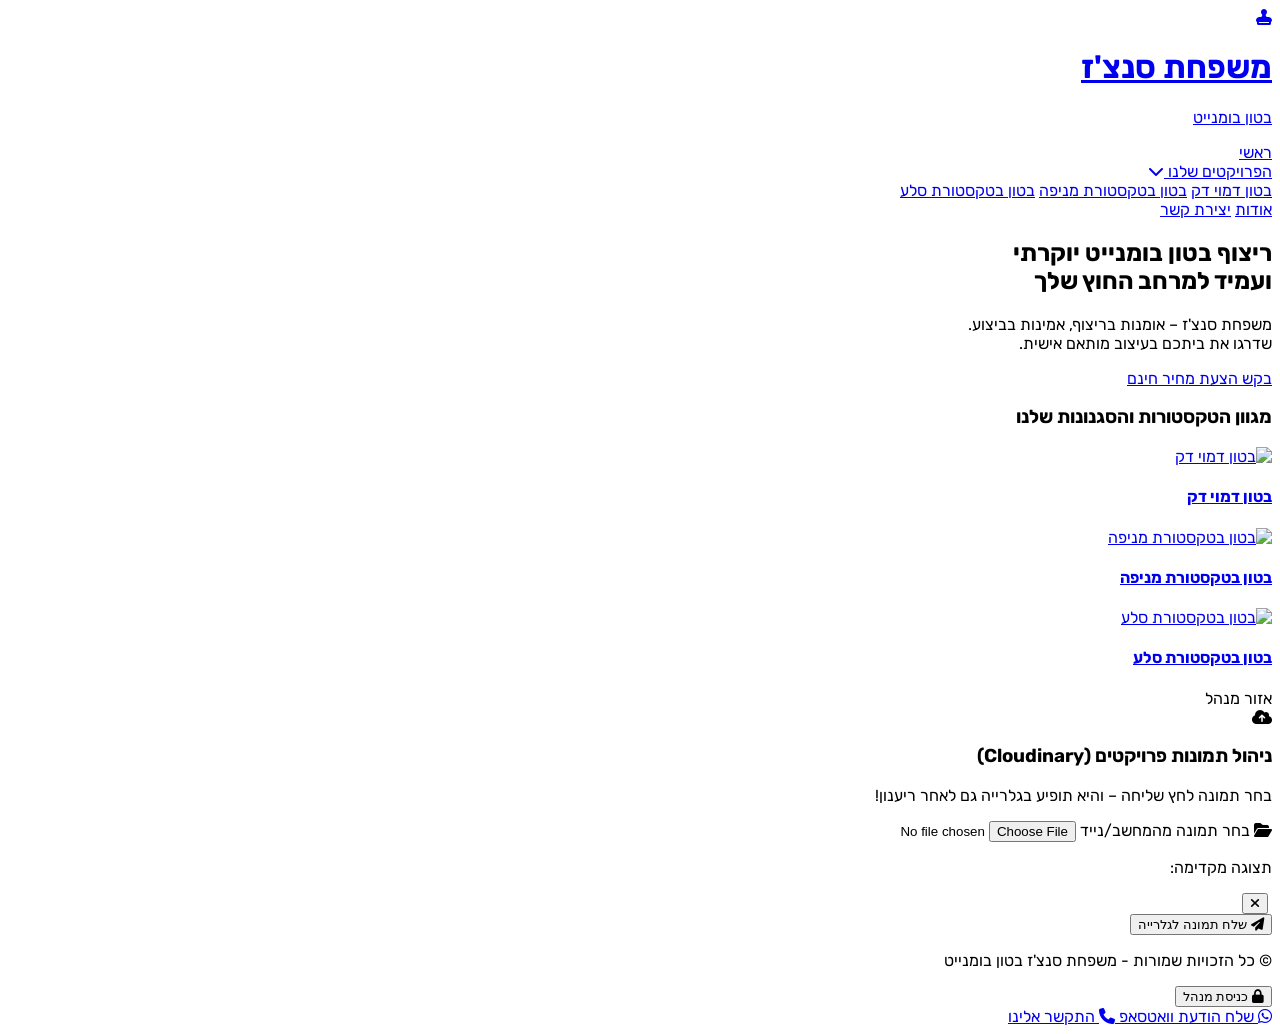
==== index.html @ 8e822fdd "Update index.html" ====
<!DOCTYPE html>
<html lang="he" dir="rtl">
<head>
  <meta charset="UTF-8">
  <meta name="viewport" content="width=device-width, initial-scale=1.0">
  <title>ריצוף בטון בומנייט יוקרתי - משפחת סנצ'ז</title>
  <!-- Tailwind CSS CDN -->
  <script src="https://cdn.tailwindcss.com"></script>
  <!-- Font Awesome Icons -->
  <link rel="stylesheet" href="https://cdnjs.cloudflare.com/ajax/libs/font-awesome/6.4.0/css/all.min.css">
  <style>
    @import url('https://fonts.googleapis.com/css2?family=Rubik:wght@400;500;700;900&display=swap');
    body { font-family: 'Rubik', sans-serif; }
  </style>
</head>
<body class="bg-gray-50 text-gray-800 relative min-h-screen flex flex-col justify-between">

  <div>
    <!-- Header -->
    <header class="bg-white shadow-sm sticky top-0 z-40 w-full">
      <div class="w-full px-6 md:px-12 py-4 flex justify-between items-center">
        
        <!-- הלוגו -->
        <a href="index.html" class="flex items-center gap-3">
          <div class="bg-amber-700 text-white p-2.5 rounded-xl text-xl shadow-sm">
            <i class="fa-solid fa-stamp"></i>
          </div>
          <div>
            <h1 class="font-black text-xl leading-none text-gray-900">משפחת סנצ'ז</h1>
            <p class="text-xs text-amber-700 font-bold tracking-wide mt-0.5">בטון בומנייט</p>
          </div>
        </a>

        <!-- תפריט ניווט -->
        <nav class="hidden md:flex items-center gap-8 text-sm font-semibold text-gray-700">
          <a href="index.html" class="hover:text-amber-700 transition py-2">ראשי</a>
          
          <div class="relative group py-2">
            <a href="#textures" class="hover:text-amber-700 transition flex items-center gap-1.5">
              <span>הפרויקטים שלנו</span>
              <i class="fa-solid fa-chevron-down text-xs transition-transform duration-200 group-hover:rotate-180"></i>
            </a>

            <div class="absolute right-0 top-full mt-1 w-52 bg-white rounded-xl shadow-xl border border-gray-100 py-2 opacity-0 invisible group-hover:opacity-100 group-hover:visible transition-all duration-200 z-50">
              <a href="deck.html" class="block px-4 py-2.5 text-gray-700 hover:bg-amber-50 hover:text-amber-700 font-medium transition">בטון דמוי דק</a>
              <a href="fan.html" class="block px-4 py-2.5 text-gray-700 hover:bg-amber-50 hover:text-amber-700 font-medium transition">בטון בטקסטורת מניפה</a>
              <a href="rock.html" class="block px-4 py-2.5 text-gray-700 hover:bg-amber-50 hover:text-amber-700 font-medium transition">בטון בטקסטורת סלע</a>
            </div>
          </div>

          <a href="#about" class="hover:text-amber-700 transition py-2">אודות</a>
          <a href="#contact" class="hover:text-amber-700 transition py-2">יצירת קשר</a>
        </nav>

      </div>
    </header>

    <!-- Hero Section -->
    <section id="hero" class="relative bg-cover bg-center py-24 px-4 text-center" style="background-image: linear-gradient(rgba(255, 255, 255, 0.85), rgba(255, 255, 255, 0.85)), url('https://images.unsplash.com/photo-1576013551627-0cc20b96c2a7?q=80&w=1200&auto=format&fit=crop');">
      <div class="max-w-3xl mx-auto">
        <h2 class="text-3xl sm:text-5xl font-black text-gray-900 mb-4 leading-tight">
          ריצוף בטון בומנייט יוקרתי<br>ועמיד למרחב החוץ שלך
        </h2>
        <p class="text-lg sm:text-xl text-gray-700 font-medium mb-8 leading-relaxed">
          משפחת סנצ'ז – אומנות בריצוף, אמינות בביצוע.<br class="hidden sm:inline"> שדרגו את ביתכם בעיצוב מותאם אישית.
        </p>
        
        <a href="#contact" class="inline-block bg-gradient-to-r from-gray-200 via-gray-100 to-gray-300 hover:from-gray-300 hover:to-gray-200 text-gray-800 border border-gray-400 font-bold px-8 py-4 rounded-xl shadow-lg transition duration-300 text-lg">
          בקש הצעת מחיר חינם
        </a>
      </div>
    </section>

    <!-- Textures Gallery Section -->
    <section id="textures" class="py-16 max-w-6xl mx-auto px-4">
      <h3 class="text-2xl font-bold text-center mb-10 text-gray-900">מגוון הטקסטורות והסגנונות שלנו</h3>
      
      <!-- גלרייה ראשית - התמונות שיועלו יתווספו לכאן אוטומטית -->
      <div id="galleryGrid" class="grid grid-cols-1 md:grid-cols-3 gap-6">
        
        <a href="deck.html" class="bg-white rounded-2xl shadow-md overflow-hidden hover:shadow-xl transition group">
          <img src="https://images.unsplash.com/photo-1513694203232-719a280e022f?q=80&w=600&auto=format&fit=crop" alt="בטון דמוי דק" class="w-full h-48 object-cover group-hover:scale-105 transition duration-300">
          <div class="p-4 text-center">
            <h4 class="font-bold text-lg text-gray-800 group-hover:text-amber-700 transition">בטון דמוי דק</h4>
          </div>
        </a>

        <a href="fan.html" class="bg-white rounded-2xl shadow-md overflow-hidden hover:shadow-xl transition group">
          <img src="https://images.unsplash.com/photo-1541888946425-d0fbb186a5b7?q=80&w=600&auto=format&fit=crop" alt="בטון בטקסטורת מניפה" class="w-full h-48 object-cover group-hover:scale-105 transition duration-300">
          <div class="p-4 text-center">
            <h4 class="font-bold text-lg text-gray-800 group-hover:text-amber-700 transition">בטון בטקסטורת מניפה</h4>
          </div>
        </a>

        <a href="rock.html" class="bg-white rounded-2xl shadow-md overflow-hidden hover:shadow-xl transition group">
          <img src="https://images.unsplash.com/photo-1600585154340-be6161a56a0c?q=80&w=600&auto=format&fit=crop" alt="בטון בטקסטורת סלע" class="w-full h-48 object-cover group-hover:scale-105 transition duration-300">
          <div class="p-4 text-center">
            <h4 class="font-bold text-lg text-gray-800 group-hover:text-amber-700 transition">בטון בטקסטורת סלע</h4>
          </div>
        </a>

      </div>
    </section>

    <!-- אזור מנהל -->
    <section id="adminUploadSection" class="hidden my-12 max-w-2xl mx-auto px-4">
      <div class="bg-amber-50 border-2 border-dashed border-amber-500 rounded-3xl p-8 text-center relative shadow-inner">
        <span class="absolute top-3 right-4 bg-amber-700 text-white text-xs font-bold px-2.5 py-1 rounded-full">אזור מנהל</span>
        
        <div class="w-12 h-12 bg-amber-700 text-white rounded-xl flex items-center justify-center text-xl mx-auto mb-3">
          <i class="fa-solid fa-cloud-arrow-up"></i>
        </div>
        <h3 class="font-extrabold text-xl text-gray-900 mb-1">ניהול תמונות פרויקטים (Cloudinary)</h3>
        <p class="text-xs text-gray-600 mb-5">בחר תמונה לחץ שליחה – והיא תופיע בגלרייה גם לאחר ריענון!</p>
        
        <label class="cursor-pointer bg-amber-700 hover:bg-amber-800 text-white font-bold py-3 px-6 rounded-xl shadow transition inline-flex items-center gap-2 text-sm mb-2">
          <i class="fa-solid fa-folder-open"></i>
          <span>בחר תמונה מהמחשב/נייד</span>
          <input type="file" id="adminFileInput" class="hidden" accept="image/*" onchange="previewSelectedImage(event)">
        </label>

        <div id="previewContainer" class="hidden mt-6 pt-4 border-t border-amber-200">
          <p class="text-xs font-bold text-gray-700 mb-3">תצוגה מקדימה:</p>
          <div class="relative inline-block mb-4">
            <img id="adminPreviewImg" class="max-h-60 rounded-xl shadow-md border border-amber-300 mx-auto object-cover">
            <button onclick="removeAdminImage()" class="bg-red-600 hover:bg-red-700 text-white p-2 rounded-full shadow-lg absolute -top-3 -right-3 transition">
              <i class="fa-solid fa-xmark text-lg w-5 h-5 flex items-center justify-center"></i>
            </button>
          </div>

          <div>
            <button id="sendBtn" onclick="uploadSelectedImage()" class="bg-green-600 hover:bg-green-700 text-white font-bold py-3 px-8 rounded-xl shadow-lg transition inline-flex items-center gap-2 text-sm">
              <i class="fa-solid fa-paper-plane"></i>
              <span>שלח תמונה לגלרייה</span>
            </button>
          </div>
        </div>

      </div>
    </section>

  </div>

  <!-- Footer -->
  <footer class="bg-white border-t border-gray-100 py-6 text-center mt-12">
    <p class="text-xs text-gray-400 mb-2">© כל הזכויות שמורות - משפחת סנצ'ז בטון בומנייט</p>
    <button onclick="toggleAdmin()" class="text-xs text-gray-300 hover:text-gray-500 transition inline-flex items-center gap-1">
      <i class="fa-solid fa-lock text-[10px]"></i>
      <span>כניסת מנהל</span>
    </button>
  </footer>

  <!-- Floating Contact Widget -->
  <div class="fixed bottom-5 right-5 z-50 flex flex-col gap-2">
    <a href="https://wa.me/972500000000" target="_blank" class="bg-black text-white hover:bg-gray-800 px-4 py-3 rounded-2xl shadow-xl flex items-center gap-3 transition">
      <i class="fa-brands fa-whatsapp text-2xl text-green-400"></i>
      <span class="text-sm font-semibold">שלח הודעת וואטסאפ</span>
    </a>
    
    <a href="tel:0500000000" class="bg-black text-white hover:bg-gray-800 px-4 py-3 rounded-2xl shadow-xl flex items-center gap-3 transition">
      <i class="fa-solid fa-phone text-xl text-white"></i>
      <span class="text-sm font-semibold">התקשר אלינו</span>
    </a>
  </div>

  <script>
    const CLOUD_NAME = "qf5hsrcg"; 
    const UPLOAD_PRESET = "ralr6sps"; 

    let selectedFile = null;

    function toggleAdmin() {
      const password = prompt("הכנס סיסמת מנהל:");
      if (password === "1234") {
        document.getElementById('adminUploadSection').classList.remove('hidden');
        alert("שלום מנהל! אזור העלאת התמונות פעיל כעת.");
      } else if (password !== null) {
        alert("סיסמה שגויה!");
      }
    }

    function previewSelectedImage(event) {
      const file = event.target.files[0];
      if (file) {
        selectedFile = file;
        const reader = new FileReader();
        reader.onload = function(e) {
          document.getElementById('adminPreviewImg').src = e.target.result;
          document.getElementById('previewContainer').classList.remove('hidden');
        };
        reader.readAsDataURL(file);
      }
    }

    async function uploadSelectedImage() {
      if (!selectedFile) return;

      const sendBtn = document.getElementById('sendBtn');
      sendBtn.disabled = true;
      sendBtn.innerHTML = `<i class="fa-solid fa-spinner fa-spin"></i> <span>מעלה לענן...</span>`;

      const formData = new FormData();
      formData.append('file', selectedFile);
      formData.append('upload_preset', UPLOAD_PRESET);

      try {
        const response = await fetch(`https://api.cloudinary.com/v1_1/${CLOUD_NAME}/image/upload`, {
          method: 'POST',
          body: formData
        });

        const data = await response.json();

        if (data.secure_url) {
          // שמירת הקישור לתמונה בזיכרון והצגתה
          saveImageToLocalStorage(data.secure_url);
          
          alert("התמונה הועלתה בהצלחה ל-Cloudinary וזמינה כעת בגלרייה!");
          
          sendBtn.disabled = false;
          sendBtn.innerHTML = `<i class="fa-solid fa-paper-plane"></i> <span>שלח תמונה לגלרייה</span>`;
          removeAdminImage();
        } else {
          alert("שגיאה בהעלאה.");
          sendBtn.disabled = false;
        }
      } catch (error) {
        console.error("Upload Error:", error);
        alert("שגיאה בחיבור לשרת.");
        sendBtn.disabled = false;
      }
    }

    // שמירת ה-URL בזיכרון והצגתו בגלרייה
    function saveImageToLocalStorage(url) {
      let savedUrls = JSON.parse(localStorage.getItem('cloudinary_gallery_images') || '[]');
      savedUrls.unshift(url); // מוסיף בראש הרשימה
      localStorage.setItem('cloudinary_gallery_images', JSON.stringify(savedUrls));
      
      renderGallery(); // רענון תצוגת הגלרייה
    }

    // טעינת התמונות והצגתן בגלרייה (רץ בטעינת הדף)
    function renderGallery() {
      const savedUrls = JSON.parse(localStorage.getItem('cloudinary_gallery_images') || '[]');
      const galleryGrid = document.getElementById('galleryGrid');

      // הסרת אלמנטים ישנים שהתווספו דינמית
      document.querySelectorAll('.dynamic-uploaded-card').forEach(el => el.remove());

      savedUrls.forEach((url, index) => {
        const newCard = document.createElement('div');
        newCard.className = 'bg-white rounded-2xl shadow-md overflow-hidden hover:shadow-xl transition group relative dynamic-uploaded-card';
        newCard.innerHTML = `
          <img src="${url}" alt="פרויקט" class="w-full h-48 object-cover group-hover:scale-105 transition duration-300">
          <div class="p-4 text-center">
            <h4 class="font-bold text-lg text-gray-800">פרויקט חדש</h4>
          </div>
          <button onclick="deleteGalleryImage(${index})" class="bg-red-600 hover:bg-red-700 text-white p-1.5 rounded-full absolute top-2 right-2 opacity-0 group-hover:opacity-100 transition shadow" title="מחק פרויקט זה">
            <i class="fa-solid fa-trash text-xs w-4 h-4 flex items-center justify-center"></i>
          </button>
        `;
        galleryGrid.prepend(newCard);
      });
    }

    // מחיקת תמונה מהגלרייה
    function deleteGalleryImage(index) {
      if (confirm("האם למחוק תמונה זו מהגלרייה?")) {
        let savedUrls = JSON.parse(localStorage.getItem('cloudinary_gallery_images') || '[]');
        savedUrls.splice(index, 1);
        localStorage.setItem('cloudinary_gallery_images', JSON.stringify(savedUrls));
        renderGallery();
      }
    }

    function removeAdminImage() {
      selectedFile = null;
      document.getElementById('adminPreviewImg').src = "";
      document.getElementById('previewContainer').classList.add('hidden');
      document.getElementById('adminFileInput').value = "";
    }

    // הפעלה בטעינת הדף
    window.addEventListener('DOMContentLoaded', renderGallery);
  </script>

</body>
</html>
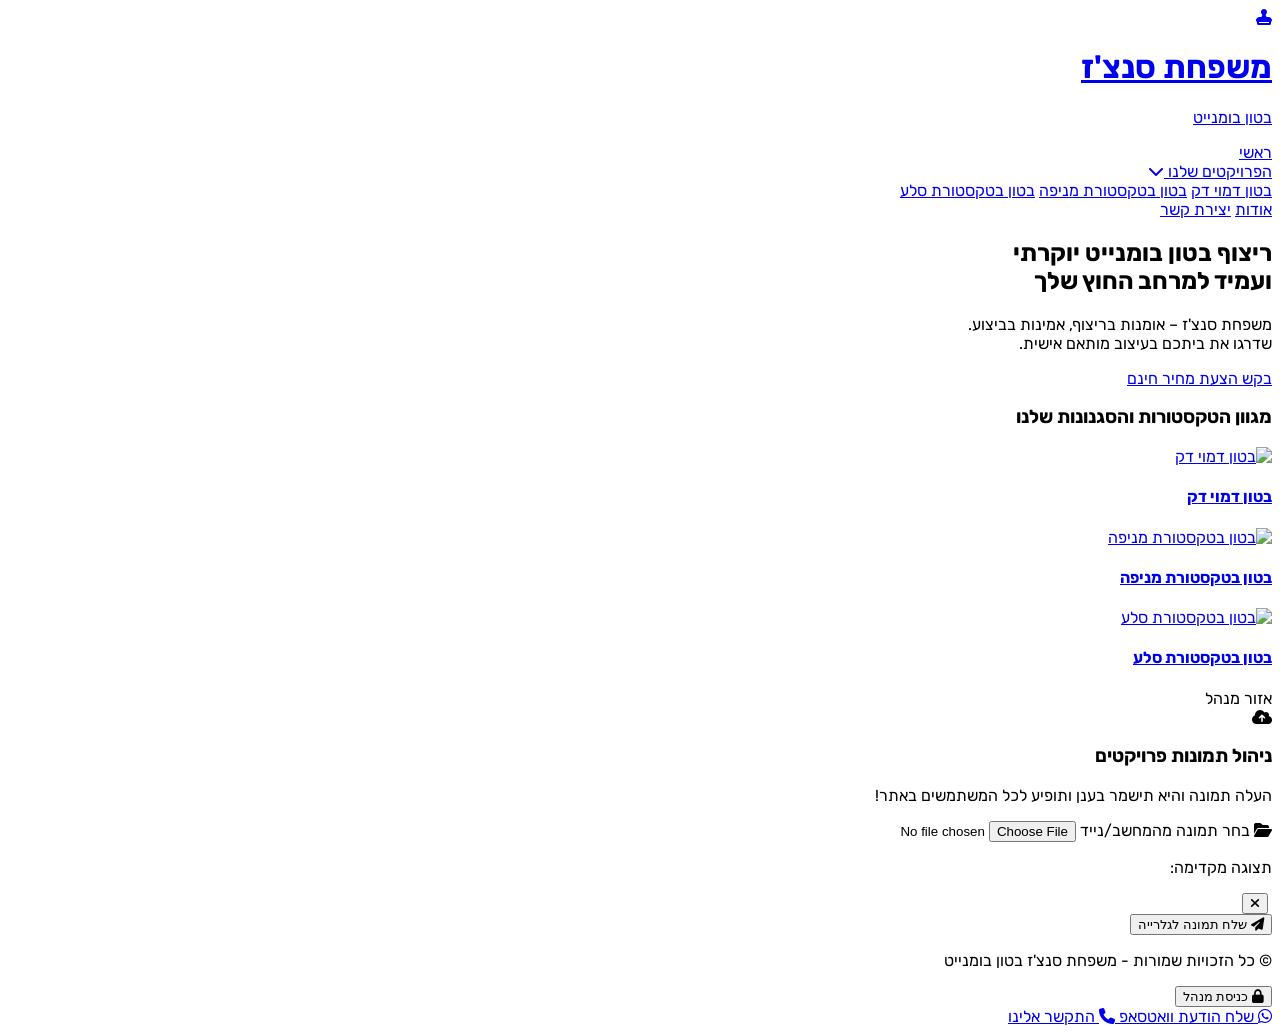
==== commit 0f06aa3e: "Update index.html" ====
--- a/index.html
+++ b/index.html
@@ -75,7 +75,7 @@
     <section id="textures" class="py-16 max-w-6xl mx-auto px-4">
       <h3 class="text-2xl font-bold text-center mb-10 text-gray-900">מגוון הטקסטורות והסגנונות שלנו</h3>
       
-      <!-- גלרייה ראשית - התמונות שיועלו יתווספו לכאן אוטומטית -->
+      <!-- גלרייה ראשית -->
       <div id="galleryGrid" class="grid grid-cols-1 md:grid-cols-3 gap-6">
         
         <a href="deck.html" class="bg-white rounded-2xl shadow-md overflow-hidden hover:shadow-xl transition group">
@@ -110,8 +110,8 @@
         <div class="w-12 h-12 bg-amber-700 text-white rounded-xl flex items-center justify-center text-xl mx-auto mb-3">
           <i class="fa-solid fa-cloud-arrow-up"></i>
         </div>
-        <h3 class="font-extrabold text-xl text-gray-900 mb-1">ניהול תמונות פרויקטים (Cloudinary)</h3>
-        <p class="text-xs text-gray-600 mb-5">בחר תמונה לחץ שליחה – והיא תופיע בגלרייה גם לאחר ריענון!</p>
+        <h3 class="font-extrabold text-xl text-gray-900 mb-1">ניהול תמונות פרויקטים</h3>
+        <p class="text-xs text-gray-600 mb-5">העלה תמונה והיא תישמר בענן ותופיע לכל המשתמשים באתר!</p>
         
         <label class="cursor-pointer bg-amber-700 hover:bg-amber-800 text-white font-bold py-3 px-6 rounded-xl shadow transition inline-flex items-center gap-2 text-sm mb-2">
           <i class="fa-solid fa-folder-open"></i>
@@ -163,13 +163,34 @@
     </a>
   </div>
 
-  <script>
+  <!-- Firebase SDK Modules -->
+  <script type="module">
+    import { initializeApp } from "https://www.gstatic.com/firebasejs/10.8.0/firebase-app.js";
+    import { getFirestore, collection, addDoc, onSnapshot, query, orderBy, deleteDoc, doc } from "https://www.gstatic.com/firebasejs/10.8.0/firebase-firestore.js";
+
+    // ה-Config המדויק שלך מתוך צילום המסך!
+    const firebaseConfig = {
+      apiKey: "AIzaSyA6gQUAMtWMvtm8tbj549-Tu2n1786cLPI",
+      authDomain: "ari-4d450.firebaseapp.com",
+      projectId: "ari-4d450",
+      storageBucket: "ari-4d450.firebasestorage.app",
+      messagingSenderId: "329527639690",
+      appId: "1:329527639690:web:4041f80ffe3b8ab8bb7773",
+      measurementId: "G-R9SL1V3RE6"
+    };
+
+    // אתחול Firebase
+    const app = initializeApp(firebaseConfig);
+    const db = getFirestore(app);
+
+    // Cloudinary Config
     const CLOUD_NAME = "qf5hsrcg"; 
     const UPLOAD_PRESET = "ralr6sps"; 
 
     let selectedFile = null;
 
-    function toggleAdmin() {
+    // כניסת מנהל
+    window.toggleAdmin = function() {
       const password = prompt("הכנס סיסמת מנהל:");
       if (password === "1234") {
         document.getElementById('adminUploadSection').classList.remove('hidden');
@@ -177,9 +198,10 @@
       } else if (password !== null) {
         alert("סיסמה שגויה!");
       }
-    }
-
-    function previewSelectedImage(event) {
+    };
+
+    // תצוגה מקדימה
+    window.previewSelectedImage = function(event) {
       const file = event.target.files[0];
       if (file) {
         selectedFile = file;
@@ -190,20 +212,30 @@
         };
         reader.readAsDataURL(file);
       }
-    }
-
-    async function uploadSelectedImage() {
+    };
+
+    // ביטול
+    window.removeAdminImage = function() {
+      selectedFile = null;
+      document.getElementById('adminPreviewImg').src = "";
+      document.getElementById('previewContainer').classList.add('hidden');
+      document.getElementById('adminFileInput').value = "";
+    };
+
+    // העלאה ל-Cloudinary ושמירה ב-Firebase
+    window.uploadSelectedImage = async function() {
       if (!selectedFile) return;
 
       const sendBtn = document.getElementById('sendBtn');
       sendBtn.disabled = true;
-      sendBtn.innerHTML = `<i class="fa-solid fa-spinner fa-spin"></i> <span>מעלה לענן...</span>`;
+      sendBtn.innerHTML = `<i class="fa-solid fa-spinner fa-spin"></i> <span>מעלה לשרת...</span>`;
 
       const formData = new FormData();
       formData.append('file', selectedFile);
       formData.append('upload_preset', UPLOAD_PRESET);
 
       try {
+        // 1. העלאת הקובץ ל-Cloudinary
         const response = await fetch(`https://api.cloudinary.com/v1_1/${CLOUD_NAME}/image/upload`, {
           method: 'POST',
           body: formData
@@ -212,16 +244,19 @@
         const data = await response.json();
 
         if (data.secure_url) {
-          // שמירת הקישור לתמונה בזיכרון והצגתה
-          saveImageToLocalStorage(data.secure_url);
-          
-          alert("התמונה הועלתה בהצלחה ל-Cloudinary וזמינה כעת בגלרייה!");
+          // 2. שמירת הקישור במסד הנתונים של Firebase
+          await addDoc(collection(db, "projects"), {
+            imageUrl: data.secure_url,
+            createdAt: Date.now()
+          });
+
+          alert("התמונה הועלתה בהצלחה ונשמרה לכל המשתמשים בעולם!");
           
           sendBtn.disabled = false;
           sendBtn.innerHTML = `<i class="fa-solid fa-paper-plane"></i> <span>שלח תמונה לגלרייה</span>`;
-          removeAdminImage();
+          window.removeAdminImage();
         } else {
-          alert("שגיאה בהעלאה.");
+          alert("שגיאה בהעלאה ל-Cloudinary.");
           sendBtn.disabled = false;
         }
       } catch (error) {
@@ -229,60 +264,46 @@
         alert("שגיאה בחיבור לשרת.");
         sendBtn.disabled = false;
       }
-    }
-
-    // שמירת ה-URL בזיכרון והצגתו בגלרייה
-    function saveImageToLocalStorage(url) {
-      let savedUrls = JSON.parse(localStorage.getItem('cloudinary_gallery_images') || '[]');
-      savedUrls.unshift(url); // מוסיף בראש הרשימה
-      localStorage.setItem('cloudinary_gallery_images', JSON.stringify(savedUrls));
-      
-      renderGallery(); // רענון תצוגת הגלרייה
-    }
-
-    // טעינת התמונות והצגתן בגלרייה (רץ בטעינת הדף)
-    function renderGallery() {
-      const savedUrls = JSON.parse(localStorage.getItem('cloudinary_gallery_images') || '[]');
+    };
+
+    // האזנה בזמן אמת ל-Firebase (טוען אוטומטית לכל הלקוחות מכל מכשיר!)
+    const q = query(collection(db, "projects"), orderBy("createdAt", "desc"));
+    onSnapshot(q, (snapshot) => {
+      // הסרת אלמנטים ישנים
+      document.querySelectorAll('.dynamic-firebase-card').forEach(el => el.remove());
+
       const galleryGrid = document.getElementById('galleryGrid');
 
-      // הסרת אלמנטים ישנים שהתווספו דינמית
-      document.querySelectorAll('.dynamic-uploaded-card').forEach(el => el.remove());
-
-      savedUrls.forEach((url, index) => {
+      snapshot.forEach((docSnap) => {
+        const item = docSnap.data();
+        const id = docSnap.id;
+
         const newCard = document.createElement('div');
-        newCard.className = 'bg-white rounded-2xl shadow-md overflow-hidden hover:shadow-xl transition group relative dynamic-uploaded-card';
+        newCard.className = 'bg-white rounded-2xl shadow-md overflow-hidden hover:shadow-xl transition group relative dynamic-firebase-card';
         newCard.innerHTML = `
-          <img src="${url}" alt="פרויקט" class="w-full h-48 object-cover group-hover:scale-105 transition duration-300">
+          <img src="${item.imageUrl}" alt="פרויקט" class="w-full h-48 object-cover group-hover:scale-105 transition duration-300">
           <div class="p-4 text-center">
             <h4 class="font-bold text-lg text-gray-800">פרויקט חדש</h4>
           </div>
-          <button onclick="deleteGalleryImage(${index})" class="bg-red-600 hover:bg-red-700 text-white p-1.5 rounded-full absolute top-2 right-2 opacity-0 group-hover:opacity-100 transition shadow" title="מחק פרויקט זה">
+          <button data-id="${id}" class="delete-btn bg-red-600 hover:bg-red-700 text-white p-1.5 rounded-full absolute top-2 right-2 opacity-0 group-hover:opacity-100 transition shadow" title="מחק פרויקט זה">
             <i class="fa-solid fa-trash text-xs w-4 h-4 flex items-center justify-center"></i>
           </button>
         `;
+
         galleryGrid.prepend(newCard);
       });
-    }
-
-    // מחיקת תמונה מהגלרייה
-    function deleteGalleryImage(index) {
-      if (confirm("האם למחוק תמונה זו מהגלרייה?")) {
-        let savedUrls = JSON.parse(localStorage.getItem('cloudinary_gallery_images') || '[]');
-        savedUrls.splice(index, 1);
-        localStorage.setItem('cloudinary_gallery_images', JSON.stringify(savedUrls));
-        renderGallery();
-      }
-    }
-
-    function removeAdminImage() {
-      selectedFile = null;
-      document.getElementById('adminPreviewImg').src = "";
-      document.getElementById('previewContainer').classList.add('hidden');
-      document.getElementById('adminFileInput').value = "";
-    }
-
-    // הפעלה בטעינת הדף
-    window.addEventListener('DOMContentLoaded', renderGallery);
+
+      // הוספת אירוע מחיקה למנהל
+      document.querySelectorAll('.delete-btn').forEach(btn => {
+        btn.addEventListener('click', async (e) => {
+          const docId = btn.getAttribute('data-id');
+          if (confirm("האם למחוק תמונה זו מכל האתר?")) {
+            await deleteDoc(doc(db, "projects", docId));
+            alert("התמונה נמחקה בהצלחה.");
+          }
+        });
+      });
+    });
   </script>
 
 </body>
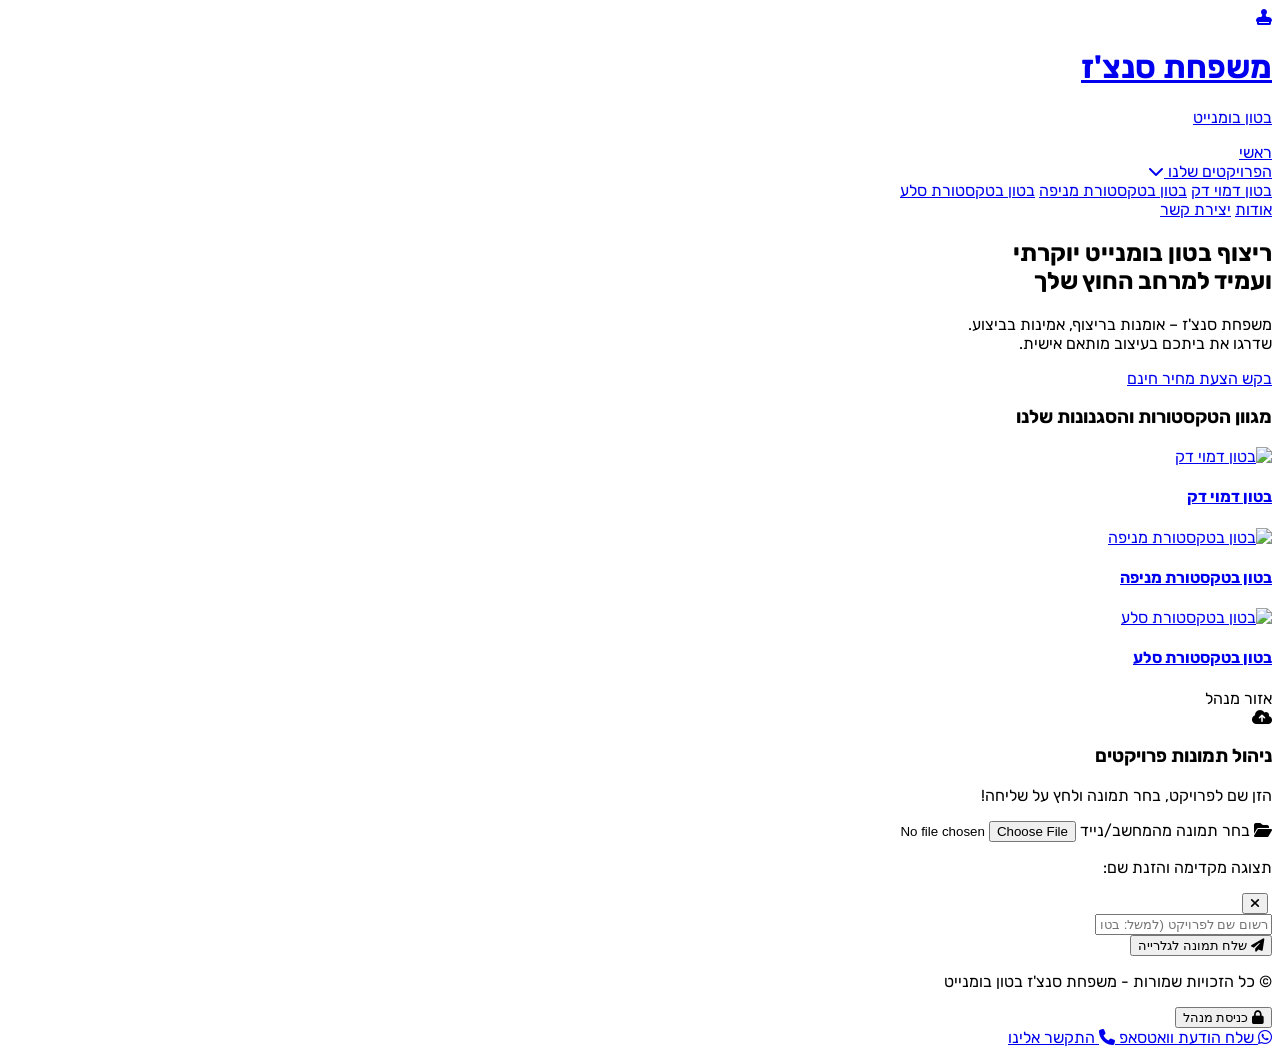
==== commit 293c9278: "Update index.html" ====
--- a/index.html
+++ b/index.html
@@ -111,7 +111,7 @@
           <i class="fa-solid fa-cloud-arrow-up"></i>
         </div>
         <h3 class="font-extrabold text-xl text-gray-900 mb-1">ניהול תמונות פרויקטים</h3>
-        <p class="text-xs text-gray-600 mb-5">העלה תמונה והיא תישמר בענן ותופיע לכל המשתמשים באתר!</p>
+        <p class="text-xs text-gray-600 mb-5">הזן שם לפרויקט, בחר תמונה ולחץ על שליחה!</p>
         
         <label class="cursor-pointer bg-amber-700 hover:bg-amber-800 text-white font-bold py-3 px-6 rounded-xl shadow transition inline-flex items-center gap-2 text-sm mb-2">
           <i class="fa-solid fa-folder-open"></i>
@@ -120,12 +120,18 @@
         </label>
 
         <div id="previewContainer" class="hidden mt-6 pt-4 border-t border-amber-200">
-          <p class="text-xs font-bold text-gray-700 mb-3">תצוגה מקדימה:</p>
+          <p class="text-xs font-bold text-gray-700 mb-3">תצוגה מקדימה והזנת שם:</p>
+          
           <div class="relative inline-block mb-4">
             <img id="adminPreviewImg" class="max-h-60 rounded-xl shadow-md border border-amber-300 mx-auto object-cover">
             <button onclick="removeAdminImage()" class="bg-red-600 hover:bg-red-700 text-white p-2 rounded-full shadow-lg absolute -top-3 -right-3 transition">
               <i class="fa-solid fa-xmark text-lg w-5 h-5 flex items-center justify-center"></i>
             </button>
+          </div>
+
+          <!-- שדה להזנת שם התמונה/פרויקט -->
+          <div class="max-w-md mx-auto mb-4">
+            <input type="text" id="imageTitleInput" placeholder="רשום שם לפרויקט (למשל: בטון מוברש בחצר)" class="w-full px-4 py-2.5 rounded-xl border border-gray-300 focus:outline-none focus:ring-2 focus:ring-amber-600 text-sm text-center shadow-sm">
           </div>
 
           <div>
@@ -168,7 +174,6 @@
     import { initializeApp } from "https://www.gstatic.com/firebasejs/10.8.0/firebase-app.js";
     import { getFirestore, collection, addDoc, onSnapshot, query, orderBy, deleteDoc, doc } from "https://www.gstatic.com/firebasejs/10.8.0/firebase-firestore.js";
 
-    // ה-Config המדויק שלך מתוך צילום המסך!
     const firebaseConfig = {
       apiKey: "AIzaSyA6gQUAMtWMvtm8tbj549-Tu2n1786cLPI",
       authDomain: "ari-4d450.firebaseapp.com",
@@ -179,22 +184,23 @@
       measurementId: "G-R9SL1V3RE6"
     };
 
-    // אתחול Firebase
     const app = initializeApp(firebaseConfig);
     const db = getFirestore(app);
 
-    // Cloudinary Config
     const CLOUD_NAME = "qf5hsrcg"; 
     const UPLOAD_PRESET = "ralr6sps"; 
 
     let selectedFile = null;
+    let isAdmin = false;
 
     // כניסת מנהל
     window.toggleAdmin = function() {
       const password = prompt("הכנס סיסמת מנהל:");
       if (password === "1234") {
+        isAdmin = true;
         document.getElementById('adminUploadSection').classList.remove('hidden');
-        alert("שלום מנהל! אזור העלאת התמונות פעיל כעת.");
+        document.body.classList.add('admin-mode');
+        alert("שלום מנהל! אזור העלאת והסרת התמונות פעיל כעת.");
       } else if (password !== null) {
         alert("סיסמה שגויה!");
       }
@@ -218,13 +224,17 @@
     window.removeAdminImage = function() {
       selectedFile = null;
       document.getElementById('adminPreviewImg').src = "";
+      document.getElementById('imageTitleInput').value = "";
       document.getElementById('previewContainer').classList.add('hidden');
       document.getElementById('adminFileInput').value = "";
     };
 
-    // העלאה ל-Cloudinary ושמירה ב-Firebase
+    // העלאה ושמירת שם הפרויקט
     window.uploadSelectedImage = async function() {
       if (!selectedFile) return;
+
+      const titleInput = document.getElementById('imageTitleInput').value.trim();
+      const projectTitle = titleInput !== "" ? titleInput : "פרויקט חדש";
 
       const sendBtn = document.getElementById('sendBtn');
       sendBtn.disabled = true;
@@ -235,7 +245,6 @@
       formData.append('upload_preset', UPLOAD_PRESET);
 
       try {
-        // 1. העלאת הקובץ ל-Cloudinary
         const response = await fetch(`https://api.cloudinary.com/v1_1/${CLOUD_NAME}/image/upload`, {
           method: 'POST',
           body: formData
@@ -244,19 +253,20 @@
         const data = await response.json();
 
         if (data.secure_url) {
-          // 2. שמירת הקישור במסד הנתונים של Firebase
+          // שמירה ב-Firebase ביחד עם שם הפרויקט
           await addDoc(collection(db, "projects"), {
             imageUrl: data.secure_url,
+            title: projectTitle,
             createdAt: Date.now()
           });
 
-          alert("התמונה הועלתה בהצלחה ונשמרה לכל המשתמשים בעולם!");
+          alert(`הפרויקט "${projectTitle}" הועלה בהצלחה!`);
           
           sendBtn.disabled = false;
           sendBtn.innerHTML = `<i class="fa-solid fa-paper-plane"></i> <span>שלח תמונה לגלרייה</span>`;
           window.removeAdminImage();
         } else {
-          alert("שגיאה בהעלאה ל-Cloudinary.");
+          alert("שגיאה בהעלאה.");
           sendBtn.disabled = false;
         }
       } catch (error) {
@@ -266,10 +276,9 @@
       }
     };
 
-    // האזנה בזמן אמת ל-Firebase (טוען אוטומטית לכל הלקוחות מכל מכשיר!)
+    // האזנה ל-Firebase והצגת השם המותאם לכל תמונה
     const q = query(collection(db, "projects"), orderBy("createdAt", "desc"));
     onSnapshot(q, (snapshot) => {
-      // הסרת אלמנטים ישנים
       document.querySelectorAll('.dynamic-firebase-card').forEach(el => el.remove());
 
       const galleryGrid = document.getElementById('galleryGrid');
@@ -277,15 +286,17 @@
       snapshot.forEach((docSnap) => {
         const item = docSnap.data();
         const id = docSnap.id;
+        const displayTitle = item.title || "פרויקט חדש";
 
         const newCard = document.createElement('div');
         newCard.className = 'bg-white rounded-2xl shadow-md overflow-hidden hover:shadow-xl transition group relative dynamic-firebase-card';
+        
         newCard.innerHTML = `
-          <img src="${item.imageUrl}" alt="פרויקט" class="w-full h-48 object-cover group-hover:scale-105 transition duration-300">
+          <img src="${item.imageUrl}" alt="${displayTitle}" class="w-full h-48 object-cover group-hover:scale-105 transition duration-300">
           <div class="p-4 text-center">
-            <h4 class="font-bold text-lg text-gray-800">פרויקט חדש</h4>
-          </div>
-          <button data-id="${id}" class="delete-btn bg-red-600 hover:bg-red-700 text-white p-1.5 rounded-full absolute top-2 right-2 opacity-0 group-hover:opacity-100 transition shadow" title="מחק פרויקט זה">
+            <h4 class="font-bold text-lg text-gray-800">${displayTitle}</h4>
+          </div>
+          <button data-id="${id}" class="delete-btn bg-red-600 hover:bg-red-700 text-white p-1.5 rounded-full absolute top-2 right-2 transition shadow hidden" title="מחק פרויקט זה">
             <i class="fa-solid fa-trash text-xs w-4 h-4 flex items-center justify-center"></i>
           </button>
         `;
@@ -293,18 +304,27 @@
         galleryGrid.prepend(newCard);
       });
 
-      // הוספת אירוע מחיקה למנהל
+      if (isAdmin) {
+        document.querySelectorAll('.delete-btn').forEach(btn => btn.classList.remove('hidden'));
+      }
+
       document.querySelectorAll('.delete-btn').forEach(btn => {
-        btn.addEventListener('click', async (e) => {
+        btn.onclick = async () => {
           const docId = btn.getAttribute('data-id');
-          if (confirm("האם למחוק תמונה זו מכל האתר?")) {
+          if (confirm("האם למחוק תמונה זו מהגלרייה?")) {
             await deleteDoc(doc(db, "projects", docId));
-            alert("התמונה נמחקה בהצלחה.");
+            alert("התמונה נמחקה.");
           }
-        });
+        };
       });
     });
   </script>
 
+  <style>
+    body.admin-mode .delete-btn {
+      display: flex !important;
+    }
+  </style>
+
 </body>
 </html>
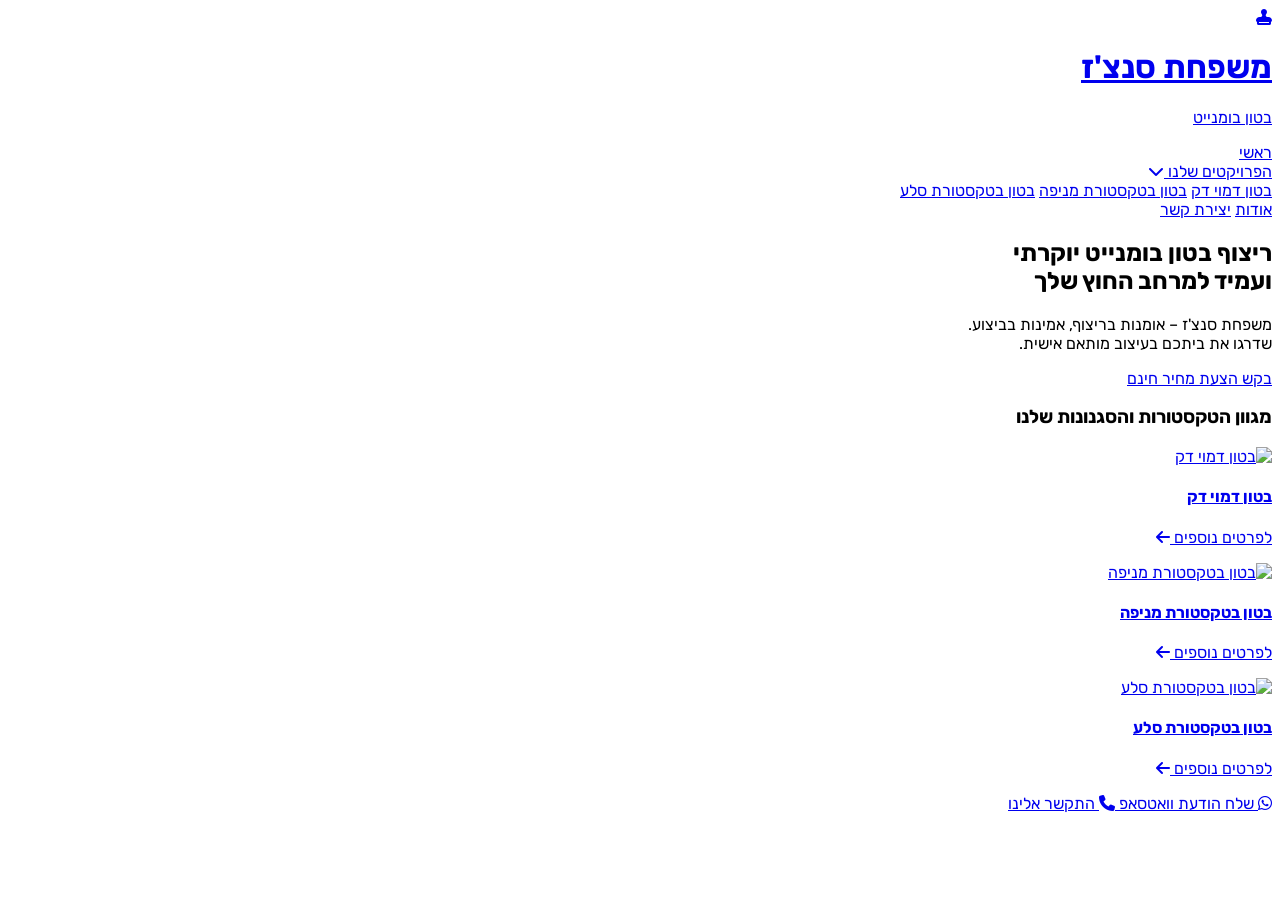
==== commit 74654f42: "1" ====
--- a/index.html
+++ b/index.html
@@ -8,323 +8,107 @@
   <script src="https://cdn.tailwindcss.com"></script>
   <!-- Font Awesome Icons -->
   <link rel="stylesheet" href="https://cdnjs.cloudflare.com/ajax/libs/font-awesome/6.4.0/css/all.min.css">
-  <style>
-    @import url('https://fonts.googleapis.com/css2?family=Rubik:wght@400;500;700;900&display=swap');
-    body { font-family: 'Rubik', sans-serif; }
-  </style>
+  <!-- Custom CSS -->
+  <link rel="stylesheet" href="css/style.css">
 </head>
-<body class="bg-gray-50 text-gray-800 relative min-h-screen flex flex-col justify-between">
+<body class="bg-slate-50 text-slate-800 relative min-h-screen">
 
-  <div>
-    <!-- Header -->
-    <header class="bg-white shadow-sm sticky top-0 z-40 w-full">
-      <div class="w-full px-6 md:px-12 py-4 flex justify-between items-center">
-        
-        <!-- הלוגו -->
-        <a href="index.html" class="flex items-center gap-3">
-          <div class="bg-amber-700 text-white p-2.5 rounded-xl text-xl shadow-sm">
-            <i class="fa-solid fa-stamp"></i>
-          </div>
-          <div>
-            <h1 class="font-black text-xl leading-none text-gray-900">משפחת סנצ'ז</h1>
-            <p class="text-xs text-amber-700 font-bold tracking-wide mt-0.5">בטון בומנייט</p>
-          </div>
-        </a>
+  <!-- Header -->
+  <header class="bg-white shadow-sm sticky top-0 z-40 w-full">
+    <div class="max-w-6xl mx-auto px-6 md:px-12 py-4 flex justify-between items-center">
+      <a href="index.html" class="flex items-center gap-3">
+        <div class="bg-amber-700 text-white p-2.5 rounded-xl text-xl shadow-sm">
+          <i class="fa-solid fa-stamp"></i>
+        </div>
+        <div>
+          <h1 class="font-black text-xl leading-none text-slate-900">משפחת סנצ'ז</h1>
+          <p class="text-xs text-amber-700 font-bold tracking-wide mt-0.5">בטון בומנייט</p>
+        </div>
+      </a>
 
-        <!-- תפריט ניווט -->
-        <nav class="hidden md:flex items-center gap-8 text-sm font-semibold text-gray-700">
-          <a href="index.html" class="hover:text-amber-700 transition py-2">ראשי</a>
-          
-          <div class="relative group py-2">
-            <a href="#textures" class="hover:text-amber-700 transition flex items-center gap-1.5">
-              <span>הפרויקטים שלנו</span>
-              <i class="fa-solid fa-chevron-down text-xs transition-transform duration-200 group-hover:rotate-180"></i>
-            </a>
-
-            <div class="absolute right-0 top-full mt-1 w-52 bg-white rounded-xl shadow-xl border border-gray-100 py-2 opacity-0 invisible group-hover:opacity-100 group-hover:visible transition-all duration-200 z-50">
-              <a href="deck.html" class="block px-4 py-2.5 text-gray-700 hover:bg-amber-50 hover:text-amber-700 font-medium transition">בטון דמוי דק</a>
-              <a href="fan.html" class="block px-4 py-2.5 text-gray-700 hover:bg-amber-50 hover:text-amber-700 font-medium transition">בטון בטקסטורת מניפה</a>
-              <a href="rock.html" class="block px-4 py-2.5 text-gray-700 hover:bg-amber-50 hover:text-amber-700 font-medium transition">בטון בטקסטורת סלע</a>
-            </div>
-          </div>
-
-          <a href="#about" class="hover:text-amber-700 transition py-2">אודות</a>
-          <a href="#contact" class="hover:text-amber-700 transition py-2">יצירת קשר</a>
-        </nav>
-
-      </div>
-    </header>
-
-    <!-- Hero Section -->
-    <section id="hero" class="relative bg-cover bg-center py-24 px-4 text-center" style="background-image: linear-gradient(rgba(255, 255, 255, 0.85), rgba(255, 255, 255, 0.85)), url('https://images.unsplash.com/photo-1576013551627-0cc20b96c2a7?q=80&w=1200&auto=format&fit=crop');">
-      <div class="max-w-3xl mx-auto">
-        <h2 class="text-3xl sm:text-5xl font-black text-gray-900 mb-4 leading-tight">
-          ריצוף בטון בומנייט יוקרתי<br>ועמיד למרחב החוץ שלך
-        </h2>
-        <p class="text-lg sm:text-xl text-gray-700 font-medium mb-8 leading-relaxed">
-          משפחת סנצ'ז – אומנות בריצוף, אמינות בביצוע.<br class="hidden sm:inline"> שדרגו את ביתכם בעיצוב מותאם אישית.
-        </p>
-        
-        <a href="#contact" class="inline-block bg-gradient-to-r from-gray-200 via-gray-100 to-gray-300 hover:from-gray-300 hover:to-gray-200 text-gray-800 border border-gray-400 font-bold px-8 py-4 rounded-xl shadow-lg transition duration-300 text-lg">
-          בקש הצעת מחיר חינם
-        </a>
-      </div>
-    </section>
-
-    <!-- Textures Gallery Section -->
-    <section id="textures" class="py-16 max-w-6xl mx-auto px-4">
-      <h3 class="text-2xl font-bold text-center mb-10 text-gray-900">מגוון הטקסטורות והסגנונות שלנו</h3>
-      
-      <!-- גלרייה ראשית -->
-      <div id="galleryGrid" class="grid grid-cols-1 md:grid-cols-3 gap-6">
-        
-        <a href="deck.html" class="bg-white rounded-2xl shadow-md overflow-hidden hover:shadow-xl transition group">
-          <img src="https://images.unsplash.com/photo-1513694203232-719a280e022f?q=80&w=600&auto=format&fit=crop" alt="בטון דמוי דק" class="w-full h-48 object-cover group-hover:scale-105 transition duration-300">
-          <div class="p-4 text-center">
-            <h4 class="font-bold text-lg text-gray-800 group-hover:text-amber-700 transition">בטון דמוי דק</h4>
-          </div>
-        </a>
-
-        <a href="fan.html" class="bg-white rounded-2xl shadow-md overflow-hidden hover:shadow-xl transition group">
-          <img src="https://images.unsplash.com/photo-1541888946425-d0fbb186a5b7?q=80&w=600&auto=format&fit=crop" alt="בטון בטקסטורת מניפה" class="w-full h-48 object-cover group-hover:scale-105 transition duration-300">
-          <div class="p-4 text-center">
-            <h4 class="font-bold text-lg text-gray-800 group-hover:text-amber-700 transition">בטון בטקסטורת מניפה</h4>
-          </div>
-        </a>
-
-        <a href="rock.html" class="bg-white rounded-2xl shadow-md overflow-hidden hover:shadow-xl transition group">
-          <img src="https://images.unsplash.com/photo-1600585154340-be6161a56a0c?q=80&w=600&auto=format&fit=crop" alt="בטון בטקסטורת סלע" class="w-full h-48 object-cover group-hover:scale-105 transition duration-300">
-          <div class="p-4 text-center">
-            <h4 class="font-bold text-lg text-gray-800 group-hover:text-amber-700 transition">בטון בטקסטורת סלע</h4>
-          </div>
-        </a>
-
-      </div>
-    </section>
-
-    <!-- אזור מנהל -->
-    <section id="adminUploadSection" class="hidden my-12 max-w-2xl mx-auto px-4">
-      <div class="bg-amber-50 border-2 border-dashed border-amber-500 rounded-3xl p-8 text-center relative shadow-inner">
-        <span class="absolute top-3 right-4 bg-amber-700 text-white text-xs font-bold px-2.5 py-1 rounded-full">אזור מנהל</span>
-        
-        <div class="w-12 h-12 bg-amber-700 text-white rounded-xl flex items-center justify-center text-xl mx-auto mb-3">
-          <i class="fa-solid fa-cloud-arrow-up"></i>
-        </div>
-        <h3 class="font-extrabold text-xl text-gray-900 mb-1">ניהול תמונות פרויקטים</h3>
-        <p class="text-xs text-gray-600 mb-5">הזן שם לפרויקט, בחר תמונה ולחץ על שליחה!</p>
-        
-        <label class="cursor-pointer bg-amber-700 hover:bg-amber-800 text-white font-bold py-3 px-6 rounded-xl shadow transition inline-flex items-center gap-2 text-sm mb-2">
-          <i class="fa-solid fa-folder-open"></i>
-          <span>בחר תמונה מהמחשב/נייד</span>
-          <input type="file" id="adminFileInput" class="hidden" accept="image/*" onchange="previewSelectedImage(event)">
-        </label>
-
-        <div id="previewContainer" class="hidden mt-6 pt-4 border-t border-amber-200">
-          <p class="text-xs font-bold text-gray-700 mb-3">תצוגה מקדימה והזנת שם:</p>
-          
-          <div class="relative inline-block mb-4">
-            <img id="adminPreviewImg" class="max-h-60 rounded-xl shadow-md border border-amber-300 mx-auto object-cover">
-            <button onclick="removeAdminImage()" class="bg-red-600 hover:bg-red-700 text-white p-2 rounded-full shadow-lg absolute -top-3 -right-3 transition">
-              <i class="fa-solid fa-xmark text-lg w-5 h-5 flex items-center justify-center"></i>
-            </button>
-          </div>
-
-          <!-- שדה להזנת שם התמונה/פרויקט -->
-          <div class="max-w-md mx-auto mb-4">
-            <input type="text" id="imageTitleInput" placeholder="רשום שם לפרויקט (למשל: בטון מוברש בחצר)" class="w-full px-4 py-2.5 rounded-xl border border-gray-300 focus:outline-none focus:ring-2 focus:ring-amber-600 text-sm text-center shadow-sm">
-          </div>
-
-          <div>
-            <button id="sendBtn" onclick="uploadSelectedImage()" class="bg-green-600 hover:bg-green-700 text-white font-bold py-3 px-8 rounded-xl shadow-lg transition inline-flex items-center gap-2 text-sm">
-              <i class="fa-solid fa-paper-plane"></i>
-              <span>שלח תמונה לגלרייה</span>
-            </button>
+      <nav class="hidden md:flex items-center gap-8 text-sm font-semibold text-slate-700">
+        <a href="index.html" class="text-amber-700 font-bold transition py-2">ראשי</a>
+        <div class="relative group py-2">
+          <a href="#textures" class="hover:text-amber-700 transition flex items-center gap-1.5">
+            <span>הפרויקטים שלנו</span>
+            <i class="fa-solid fa-chevron-down text-xs transition-transform duration-200 group-hover:rotate-180"></i>
+          </a>
+          <div class="absolute right-0 top-full mt-1 w-52 bg-white rounded-xl shadow-xl border border-slate-100 py-2 opacity-0 invisible group-hover:opacity-100 group-hover:visible transition-all duration-200 z-50">
+            <a href="pages/deck.html" class="block px-4 py-2.5 text-slate-700 hover:bg-amber-50 hover:text-amber-700 font-medium transition">בטון דמוי דק</a>
+            <a href="pages/fan.html" class="block px-4 py-2.5 text-slate-700 hover:bg-amber-50 hover:text-amber-700 font-medium transition">בטון בטקסטורת מניפה</a>
+            <a href="pages/rock.html" class="block px-4 py-2.5 text-slate-700 hover:bg-amber-50 hover:text-amber-700 font-medium transition">בטון בטקסטורת סלע</a>
           </div>
         </div>
+        <a href="#about" class="hover:text-amber-700 transition py-2">אודות</a>
+        <a href="#contact" class="hover:text-amber-700 transition py-2">יצירת קשר</a>
+      </nav>
+    </div>
+  </header>
 
-      </div>
-    </section>
+  <!-- Hero Section -->
+  <section id="hero" class="relative bg-cover bg-center py-20 px-4 text-center" style="background-image: linear-gradient(rgba(255, 255, 255, 0.85), rgba(255, 255, 255, 0.85)), url('https://images.unsplash.com/photo-1576013551627-0cc20b96c2a7?q=80&w=1200&auto=format&fit=crop');">
+    <div class="max-w-3xl mx-auto">
+      <h2 class="text-3xl sm:text-5xl font-black text-slate-900 mb-4 leading-tight">
+        ריצוף בטון בומנייט יוקרתי<br>ועמיד למרחב החוץ שלך
+      </h2>
+      <p class="text-lg sm:text-xl text-slate-700 font-medium mb-8 leading-relaxed">
+        משפחת סנצ'ז – אומנות בריצוף, אמינות בביצוע.<br class="hidden sm:inline"> שדרגו את ביתכם בעיצוב מותאם אישית.
+      </p>
+      
+      <!-- CTA Button -->
+      <a href="#contact" class="inline-block bg-gradient-to-r from-amber-600 to-amber-700 hover:from-amber-700 hover:to-amber-800 text-white font-bold px-8 py-4 rounded-xl shadow-lg shadow-amber-700/30 transition duration-300 text-lg">
+        בקש הצעת מחיר חינם
+      </a>
+    </div>
+  </section>
 
-  </div>
+  <!-- Textures Gallery Section -->
+  <section id="textures" class="py-16 max-w-6xl mx-auto px-4">
+    <h3 class="text-3xl font-bold text-center mb-12 text-slate-900">מגוון הטקסטורות והסגנונות שלנו</h3>
+    
+    <div class="grid grid-cols-1 md:grid-cols-3 gap-8">
+      
+      <!-- Card 1 -->
+      <a href="pages/deck.html" class="block bg-white rounded-2xl shadow-sm border border-slate-100 overflow-hidden hover:shadow-xl hover:-translate-y-1 transition duration-300">
+        <img src="https://images.unsplash.com/photo-1513694203232-719a280e022f?q=80&w=600&auto=format&fit=crop" alt="בטון דמוי דק" class="w-full h-56 object-cover">
+        <div class="p-6 text-center">
+          <h4 class="font-bold text-xl text-slate-800">בטון דמוי דק</h4>
+          <p class="text-sm text-amber-700 font-medium mt-2">לפרטים נוספים <i class="fa-solid fa-arrow-left text-xs ms-1"></i></p>
+        </div>
+      </a>
 
-  <!-- Footer -->
-  <footer class="bg-white border-t border-gray-100 py-6 text-center mt-12">
-    <p class="text-xs text-gray-400 mb-2">© כל הזכויות שמורות - משפחת סנצ'ז בטון בומנייט</p>
-    <button onclick="toggleAdmin()" class="text-xs text-gray-300 hover:text-gray-500 transition inline-flex items-center gap-1">
-      <i class="fa-solid fa-lock text-[10px]"></i>
-      <span>כניסת מנהל</span>
-    </button>
-  </footer>
+      <!-- Card 2 -->
+      <a href="pages/fan.html" class="block bg-white rounded-2xl shadow-sm border border-slate-100 overflow-hidden hover:shadow-xl hover:-translate-y-1 transition duration-300">
+        <img src="https://images.unsplash.com/photo-1541888946425-d0fbb186a5b7?q=80&w=600&auto=format&fit=crop" alt="בטון בטקסטורת מניפה" class="w-full h-56 object-cover">
+        <div class="p-6 text-center">
+          <h4 class="font-bold text-xl text-slate-800">בטון בטקסטורת מניפה</h4>
+          <p class="text-sm text-amber-700 font-medium mt-2">לפרטים נוספים <i class="fa-solid fa-arrow-left text-xs ms-1"></i></p>
+        </div>
+      </a>
+
+      <!-- Card 3 -->
+      <a href="pages/rock.html" class="block bg-white rounded-2xl shadow-sm border border-slate-100 overflow-hidden hover:shadow-xl hover:-translate-y-1 transition duration-300">
+        <img src="https://images.unsplash.com/photo-1600585154340-be6161a56a0c?q=80&w=600&auto=format&fit=crop" alt="בטון בטקסטורת סלע" class="w-full h-56 object-cover">
+        <div class="p-6 text-center">
+          <h4 class="font-bold text-xl text-slate-800">בטון בטקסטורת סלע</h4>
+          <p class="text-sm text-amber-700 font-medium mt-2">לפרטים נוספים <i class="fa-solid fa-arrow-left text-xs ms-1"></i></p>
+        </div>
+      </a>
+
+    </div>
+  </section>
 
   <!-- Floating Contact Widget -->
   <div class="fixed bottom-5 right-5 z-50 flex flex-col gap-2">
-    <a href="https://wa.me/972500000000" target="_blank" class="bg-black text-white hover:bg-gray-800 px-4 py-3 rounded-2xl shadow-xl flex items-center gap-3 transition">
+    <a href="https://wa.me/972500000000" target="_blank" class="bg-black text-white hover:bg-slate-800 px-4 py-3 rounded-2xl shadow-xl flex items-center gap-3 transition">
       <i class="fa-brands fa-whatsapp text-2xl text-green-400"></i>
       <span class="text-sm font-semibold">שלח הודעת וואטסאפ</span>
     </a>
-    
-    <a href="tel:0500000000" class="bg-black text-white hover:bg-gray-800 px-4 py-3 rounded-2xl shadow-xl flex items-center gap-3 transition">
+    <a href="tel:0500000000" class="bg-black text-white hover:bg-slate-800 px-4 py-3 rounded-2xl shadow-xl flex items-center gap-3 transition">
       <i class="fa-solid fa-phone text-xl text-white"></i>
       <span class="text-sm font-semibold">התקשר אלינו</span>
     </a>
   </div>
 
-  <!-- Firebase SDK Modules -->
-  <script type="module">
-    import { initializeApp } from "https://www.gstatic.com/firebasejs/10.8.0/firebase-app.js";
-    import { getFirestore, collection, addDoc, onSnapshot, query, orderBy, deleteDoc, doc } from "https://www.gstatic.com/firebasejs/10.8.0/firebase-firestore.js";
-
-    const firebaseConfig = {
-      apiKey: "AIzaSyA6gQUAMtWMvtm8tbj549-Tu2n1786cLPI",
-      authDomain: "ari-4d450.firebaseapp.com",
-      projectId: "ari-4d450",
-      storageBucket: "ari-4d450.firebasestorage.app",
-      messagingSenderId: "329527639690",
-      appId: "1:329527639690:web:4041f80ffe3b8ab8bb7773",
-      measurementId: "G-R9SL1V3RE6"
-    };
-
-    const app = initializeApp(firebaseConfig);
-    const db = getFirestore(app);
-
-    const CLOUD_NAME = "qf5hsrcg"; 
-    const UPLOAD_PRESET = "ralr6sps"; 
-
-    let selectedFile = null;
-    let isAdmin = false;
-
-    // כניסת מנהל
-    window.toggleAdmin = function() {
-      const password = prompt("הכנס סיסמת מנהל:");
-      if (password === "1234") {
-        isAdmin = true;
-        document.getElementById('adminUploadSection').classList.remove('hidden');
-        document.body.classList.add('admin-mode');
-        alert("שלום מנהל! אזור העלאת והסרת התמונות פעיל כעת.");
-      } else if (password !== null) {
-        alert("סיסמה שגויה!");
-      }
-    };
-
-    // תצוגה מקדימה
-    window.previewSelectedImage = function(event) {
-      const file = event.target.files[0];
-      if (file) {
-        selectedFile = file;
-        const reader = new FileReader();
-        reader.onload = function(e) {
-          document.getElementById('adminPreviewImg').src = e.target.result;
-          document.getElementById('previewContainer').classList.remove('hidden');
-        };
-        reader.readAsDataURL(file);
-      }
-    };
-
-    // ביטול
-    window.removeAdminImage = function() {
-      selectedFile = null;
-      document.getElementById('adminPreviewImg').src = "";
-      document.getElementById('imageTitleInput').value = "";
-      document.getElementById('previewContainer').classList.add('hidden');
-      document.getElementById('adminFileInput').value = "";
-    };
-
-    // העלאה ושמירת שם הפרויקט
-    window.uploadSelectedImage = async function() {
-      if (!selectedFile) return;
-
-      const titleInput = document.getElementById('imageTitleInput').value.trim();
-      const projectTitle = titleInput !== "" ? titleInput : "פרויקט חדש";
-
-      const sendBtn = document.getElementById('sendBtn');
-      sendBtn.disabled = true;
-      sendBtn.innerHTML = `<i class="fa-solid fa-spinner fa-spin"></i> <span>מעלה לשרת...</span>`;
-
-      const formData = new FormData();
-      formData.append('file', selectedFile);
-      formData.append('upload_preset', UPLOAD_PRESET);
-
-      try {
-        const response = await fetch(`https://api.cloudinary.com/v1_1/${CLOUD_NAME}/image/upload`, {
-          method: 'POST',
-          body: formData
-        });
-
-        const data = await response.json();
-
-        if (data.secure_url) {
-          // שמירה ב-Firebase ביחד עם שם הפרויקט
-          await addDoc(collection(db, "projects"), {
-            imageUrl: data.secure_url,
-            title: projectTitle,
-            createdAt: Date.now()
-          });
-
-          alert(`הפרויקט "${projectTitle}" הועלה בהצלחה!`);
-          
-          sendBtn.disabled = false;
-          sendBtn.innerHTML = `<i class="fa-solid fa-paper-plane"></i> <span>שלח תמונה לגלרייה</span>`;
-          window.removeAdminImage();
-        } else {
-          alert("שגיאה בהעלאה.");
-          sendBtn.disabled = false;
-        }
-      } catch (error) {
-        console.error("Upload Error:", error);
-        alert("שגיאה בחיבור לשרת.");
-        sendBtn.disabled = false;
-      }
-    };
-
-    // האזנה ל-Firebase והצגת השם המותאם לכל תמונה
-    const q = query(collection(db, "projects"), orderBy("createdAt", "desc"));
-    onSnapshot(q, (snapshot) => {
-      document.querySelectorAll('.dynamic-firebase-card').forEach(el => el.remove());
-
-      const galleryGrid = document.getElementById('galleryGrid');
-
-      snapshot.forEach((docSnap) => {
-        const item = docSnap.data();
-        const id = docSnap.id;
-        const displayTitle = item.title || "פרויקט חדש";
-
-        const newCard = document.createElement('div');
-        newCard.className = 'bg-white rounded-2xl shadow-md overflow-hidden hover:shadow-xl transition group relative dynamic-firebase-card';
-        
-        newCard.innerHTML = `
-          <img src="${item.imageUrl}" alt="${displayTitle}" class="w-full h-48 object-cover group-hover:scale-105 transition duration-300">
-          <div class="p-4 text-center">
-            <h4 class="font-bold text-lg text-gray-800">${displayTitle}</h4>
-          </div>
-          <button data-id="${id}" class="delete-btn bg-red-600 hover:bg-red-700 text-white p-1.5 rounded-full absolute top-2 right-2 transition shadow hidden" title="מחק פרויקט זה">
-            <i class="fa-solid fa-trash text-xs w-4 h-4 flex items-center justify-center"></i>
-          </button>
-        `;
-
-        galleryGrid.prepend(newCard);
-      });
-
-      if (isAdmin) {
-        document.querySelectorAll('.delete-btn').forEach(btn => btn.classList.remove('hidden'));
-      }
-
-      document.querySelectorAll('.delete-btn').forEach(btn => {
-        btn.onclick = async () => {
-          const docId = btn.getAttribute('data-id');
-          if (confirm("האם למחוק תמונה זו מהגלרייה?")) {
-            await deleteDoc(doc(db, "projects", docId));
-            alert("התמונה נמחקה.");
-          }
-        };
-      });
-    });
-  </script>
-
-  <style>
-    body.admin-mode .delete-btn {
-      display: flex !important;
-    }
-  </style>
-
 </body>
 </html>
--- a/css/style.css
+++ b/css/style.css
@@ -0,0 +1,5 @@
+@import url('https://fonts.googleapis.com/css2?family=Rubik:wght@400;500;700;900&display=swap');
+
+body {
+    font-family: 'Rubik', sans-serif;
+}
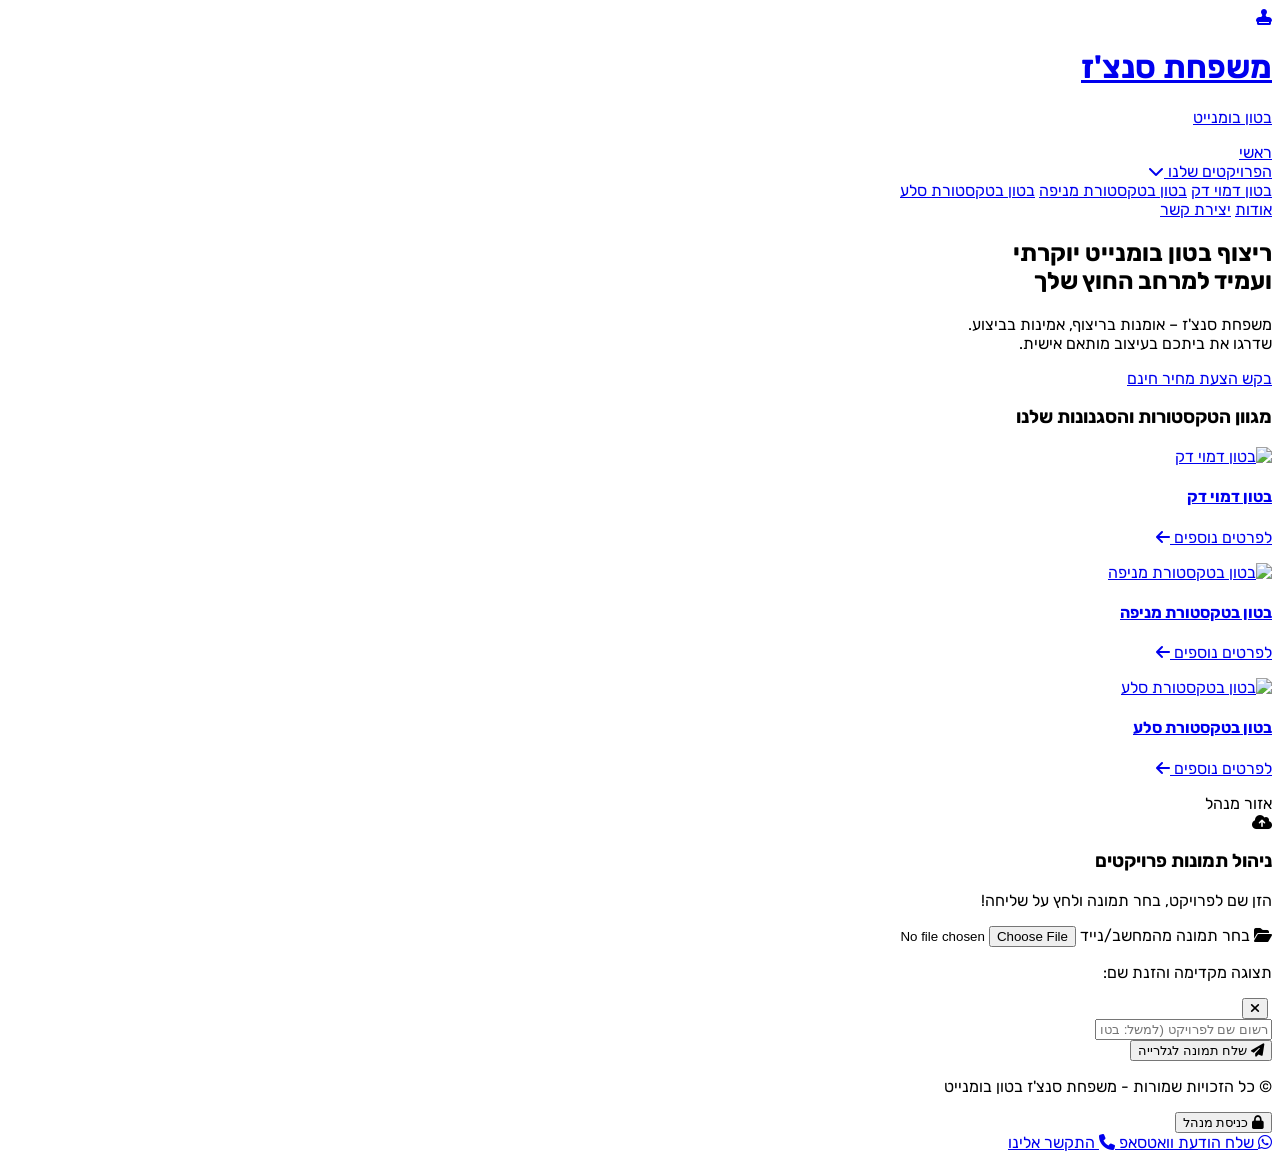
==== commit 70fed279: "Update website structure and add admin tools" ====
--- a/index.html
+++ b/index.html
@@ -66,7 +66,7 @@
   <section id="textures" class="py-16 max-w-6xl mx-auto px-4">
     <h3 class="text-3xl font-bold text-center mb-12 text-slate-900">מגוון הטקסטורות והסגנונות שלנו</h3>
     
-    <div class="grid grid-cols-1 md:grid-cols-3 gap-8">
+    <div id="galleryGrid" class="grid grid-cols-1 md:grid-cols-3 gap-8">
       
       <!-- Card 1 -->
       <a href="pages/deck.html" class="block bg-white rounded-2xl shadow-sm border border-slate-100 overflow-hidden hover:shadow-xl hover:-translate-y-1 transition duration-300">
@@ -97,6 +97,58 @@
 
     </div>
   </section>
+
+  <!-- אזור מנהל -->
+  <section id="adminUploadSection" class="hidden my-12 max-w-2xl mx-auto px-4">
+    <div class="bg-amber-50 border-2 border-dashed border-amber-500 rounded-3xl p-8 text-center relative shadow-inner">
+      <span class="absolute top-3 right-4 bg-amber-700 text-white text-xs font-bold px-2.5 py-1 rounded-full">אזור מנהל</span>
+      
+      <div class="w-12 h-12 bg-amber-700 text-white rounded-xl flex items-center justify-center text-xl mx-auto mb-3">
+        <i class="fa-solid fa-cloud-arrow-up"></i>
+      </div>
+      <h3 class="font-extrabold text-xl text-slate-900 mb-1">ניהול תמונות פרויקטים</h3>
+      <p class="text-xs text-slate-600 mb-5">הזן שם לפרויקט, בחר תמונה ולחץ על שליחה!</p>
+      
+      <label class="cursor-pointer bg-amber-700 hover:bg-amber-800 text-white font-bold py-3 px-6 rounded-xl shadow transition inline-flex items-center gap-2 text-sm mb-2">
+        <i class="fa-solid fa-folder-open"></i>
+        <span>בחר תמונה מהמחשב/נייד</span>
+        <input type="file" id="adminFileInput" class="hidden" accept="image/*" onchange="previewSelectedImage(event)">
+      </label>
+
+      <div id="previewContainer" class="hidden mt-6 pt-4 border-t border-amber-200">
+        <p class="text-xs font-bold text-slate-700 mb-3">תצוגה מקדימה והזנת שם:</p>
+        
+        <div class="relative inline-block mb-4">
+          <img id="adminPreviewImg" class="max-h-60 rounded-xl shadow-md border border-amber-300 mx-auto object-cover">
+          <button onclick="removeAdminImage()" class="bg-red-600 hover:bg-red-700 text-white p-2 rounded-full shadow-lg absolute -top-3 -right-3 transition">
+            <i class="fa-solid fa-xmark text-lg w-5 h-5 flex items-center justify-center"></i>
+          </button>
+        </div>
+
+        <!-- שדה להזנת שם התמונה/פרויקט -->
+        <div class="max-w-md mx-auto mb-4">
+          <input type="text" id="imageTitleInput" placeholder="רשום שם לפרויקט (למשל: בטון מוברש בחצר)" class="w-full px-4 py-2.5 rounded-xl border border-slate-300 focus:outline-none focus:ring-2 focus:ring-amber-600 text-sm text-center shadow-sm">
+        </div>
+
+        <div>
+          <button id="sendBtn" onclick="uploadSelectedImage()" class="bg-green-600 hover:bg-green-700 text-white font-bold py-3 px-8 rounded-xl shadow-lg transition inline-flex items-center gap-2 text-sm">
+            <i class="fa-solid fa-paper-plane"></i>
+            <span>שלח תמונה לגלרייה</span>
+          </button>
+        </div>
+      </div>
+
+    </div>
+  </section>
+
+  <!-- Footer -->
+  <footer class="bg-white border-t border-slate-100 py-6 text-center mt-12">
+    <p class="text-xs text-slate-400 mb-2">© כל הזכויות שמורות - משפחת סנצ'ז בטון בומנייט</p>
+    <button onclick="toggleAdmin()" class="text-xs text-slate-300 hover:text-slate-500 transition inline-flex items-center gap-1">
+      <i class="fa-solid fa-lock text-[10px]"></i>
+      <span>כניסת מנהל</span>
+    </button>
+  </footer>
 
   <!-- Floating Contact Widget -->
   <div class="fixed bottom-5 right-5 z-50 flex flex-col gap-2">
@@ -110,5 +162,164 @@
     </a>
   </div>
 
+  <!-- Firebase SDK Modules -->
+  <script type="module">
+    import { initializeApp } from "https://www.gstatic.com/firebasejs/10.8.0/firebase-app.js";
+    import { getFirestore, collection, addDoc, onSnapshot, query, orderBy, deleteDoc, doc } from "https://www.gstatic.com/firebasejs/10.8.0/firebase-firestore.js";
+
+    const firebaseConfig = {
+      apiKey: "AIzaSyA6gQUAMtWMvtm8tbj549-Tu2n1786cLPI",
+      authDomain: "ari-4d450.firebaseapp.com",
+      projectId: "ari-4d450",
+      storageBucket: "ari-4d450.firebasestorage.app",
+      messagingSenderId: "329527639690",
+      appId: "1:329527639690:web:4041f80ffe3b8ab8bb7773",
+      measurementId: "G-R9SL1V3RE6"
+    };
+
+    const app = initializeApp(firebaseConfig);
+    const db = getFirestore(app);
+
+    const CLOUD_NAME = "qf5hsrcg"; 
+    const UPLOAD_PRESET = "ralr6sps"; 
+
+    let selectedFile = null;
+    let isAdmin = false;
+
+    // כניסת מנהל
+    window.toggleAdmin = function() {
+      const password = prompt("הכנס סיסמת מנהל:");
+      // Simple obfuscation of "1234" to prevent basic inspection
+      if (password && btoa(password) === "MTIzNA==") {
+        isAdmin = true;
+        document.getElementById('adminUploadSection').classList.remove('hidden');
+        document.body.classList.add('admin-mode');
+        alert("שלום מנהל! אזור העלאת והסרת התמונות פעיל כעת.");
+      } else if (password !== null) {
+        alert("סיסמה שגויה!");
+      }
+    };
+
+    // תצוגה מקדימה
+    window.previewSelectedImage = function(event) {
+      const file = event.target.files[0];
+      if (file) {
+        selectedFile = file;
+        const reader = new FileReader();
+        reader.onload = function(e) {
+          document.getElementById('adminPreviewImg').src = e.target.result;
+          document.getElementById('previewContainer').classList.remove('hidden');
+        };
+        reader.readAsDataURL(file);
+      }
+    };
+
+    // ביטול
+    window.removeAdminImage = function() {
+      selectedFile = null;
+      document.getElementById('adminPreviewImg').src = "";
+      document.getElementById('imageTitleInput').value = "";
+      document.getElementById('previewContainer').classList.add('hidden');
+      document.getElementById('adminFileInput').value = "";
+    };
+
+    // העלאה ושמירת שם הפרויקט
+    window.uploadSelectedImage = async function() {
+      if (!selectedFile) return;
+
+      const titleInput = document.getElementById('imageTitleInput').value.trim();
+      const projectTitle = titleInput !== "" ? titleInput : "פרויקט חדש";
+
+      const sendBtn = document.getElementById('sendBtn');
+      sendBtn.disabled = true;
+      sendBtn.innerHTML = `<i class="fa-solid fa-spinner fa-spin"></i> <span>מעלה לשרת...</span>`;
+
+      const formData = new FormData();
+      formData.append('file', selectedFile);
+      formData.append('upload_preset', UPLOAD_PRESET);
+
+      try {
+        const response = await fetch(`https://api.cloudinary.com/v1_1/${CLOUD_NAME}/image/upload`, {
+          method: 'POST',
+          body: formData
+        });
+
+        const data = await response.json();
+
+        if (data.secure_url) {
+          // שמירה ב-Firebase ביחד עם שם הפרויקט
+          await addDoc(collection(db, "projects"), {
+            imageUrl: data.secure_url,
+            title: projectTitle,
+            createdAt: Date.now()
+          });
+
+          alert(`הפרויקט "${projectTitle}" הועלה בהצלחה!`);
+          
+          sendBtn.disabled = false;
+          sendBtn.innerHTML = `<i class="fa-solid fa-paper-plane"></i> <span>שלח תמונה לגלרייה</span>`;
+          window.removeAdminImage();
+        } else {
+          alert("שגיאה בהעלאה.");
+          sendBtn.disabled = false;
+        }
+      } catch (error) {
+        console.error("Upload Error:", error);
+        alert("שגיאה בחיבור לשרת.");
+        sendBtn.disabled = false;
+      }
+    };
+
+    // האזנה ל-Firebase והצגת השם המותאם לכל תמונה
+    const q = query(collection(db, "projects"), orderBy("createdAt", "desc"));
+    onSnapshot(q, (snapshot) => {
+      document.querySelectorAll('.dynamic-firebase-card').forEach(el => el.remove());
+
+      const galleryGrid = document.getElementById('galleryGrid');
+
+      snapshot.forEach((docSnap) => {
+        const item = docSnap.data();
+        const id = docSnap.id;
+        const displayTitle = item.title || "פרויקט חדש";
+
+        const newCard = document.createElement('div');
+        newCard.className = 'bg-white rounded-2xl shadow-sm border border-slate-100 overflow-hidden hover:shadow-xl transition group relative dynamic-firebase-card';
+        
+        newCard.innerHTML = `
+          <img src="${item.imageUrl}" alt="${displayTitle}" class="w-full h-56 object-cover group-hover:scale-105 transition duration-300">
+          <div class="p-6 text-center">
+            <h4 class="font-bold text-xl text-slate-800">${displayTitle}</h4>
+          </div>
+          <button data-id="${id}" class="delete-btn bg-red-600 hover:bg-red-700 text-white p-2 rounded-full absolute top-3 right-3 transition shadow-lg hidden z-10" title="מחק פרויקט זה">
+            <i class="fa-solid fa-trash text-sm w-5 h-5 flex items-center justify-center"></i>
+          </button>
+        `;
+
+        galleryGrid.prepend(newCard);
+      });
+
+      if (isAdmin) {
+        document.querySelectorAll('.delete-btn').forEach(btn => btn.classList.remove('hidden'));
+      }
+
+      document.querySelectorAll('.delete-btn').forEach(btn => {
+        btn.onclick = async (e) => {
+          e.preventDefault(); // מניעת התנהגות ברירת מחדל אם הכפתור בתוך קישור
+          const docId = btn.getAttribute('data-id');
+          if (confirm("האם למחוק תמונה זו מהגלרייה?")) {
+            await deleteDoc(doc(db, "projects", docId));
+            alert("התמונה נמחקה.");
+          }
+        };
+      });
+    });
+  </script>
+
+  <style>
+    body.admin-mode .delete-btn {
+      display: flex !important;
+    }
+  </style>
+
 </body>
 </html>
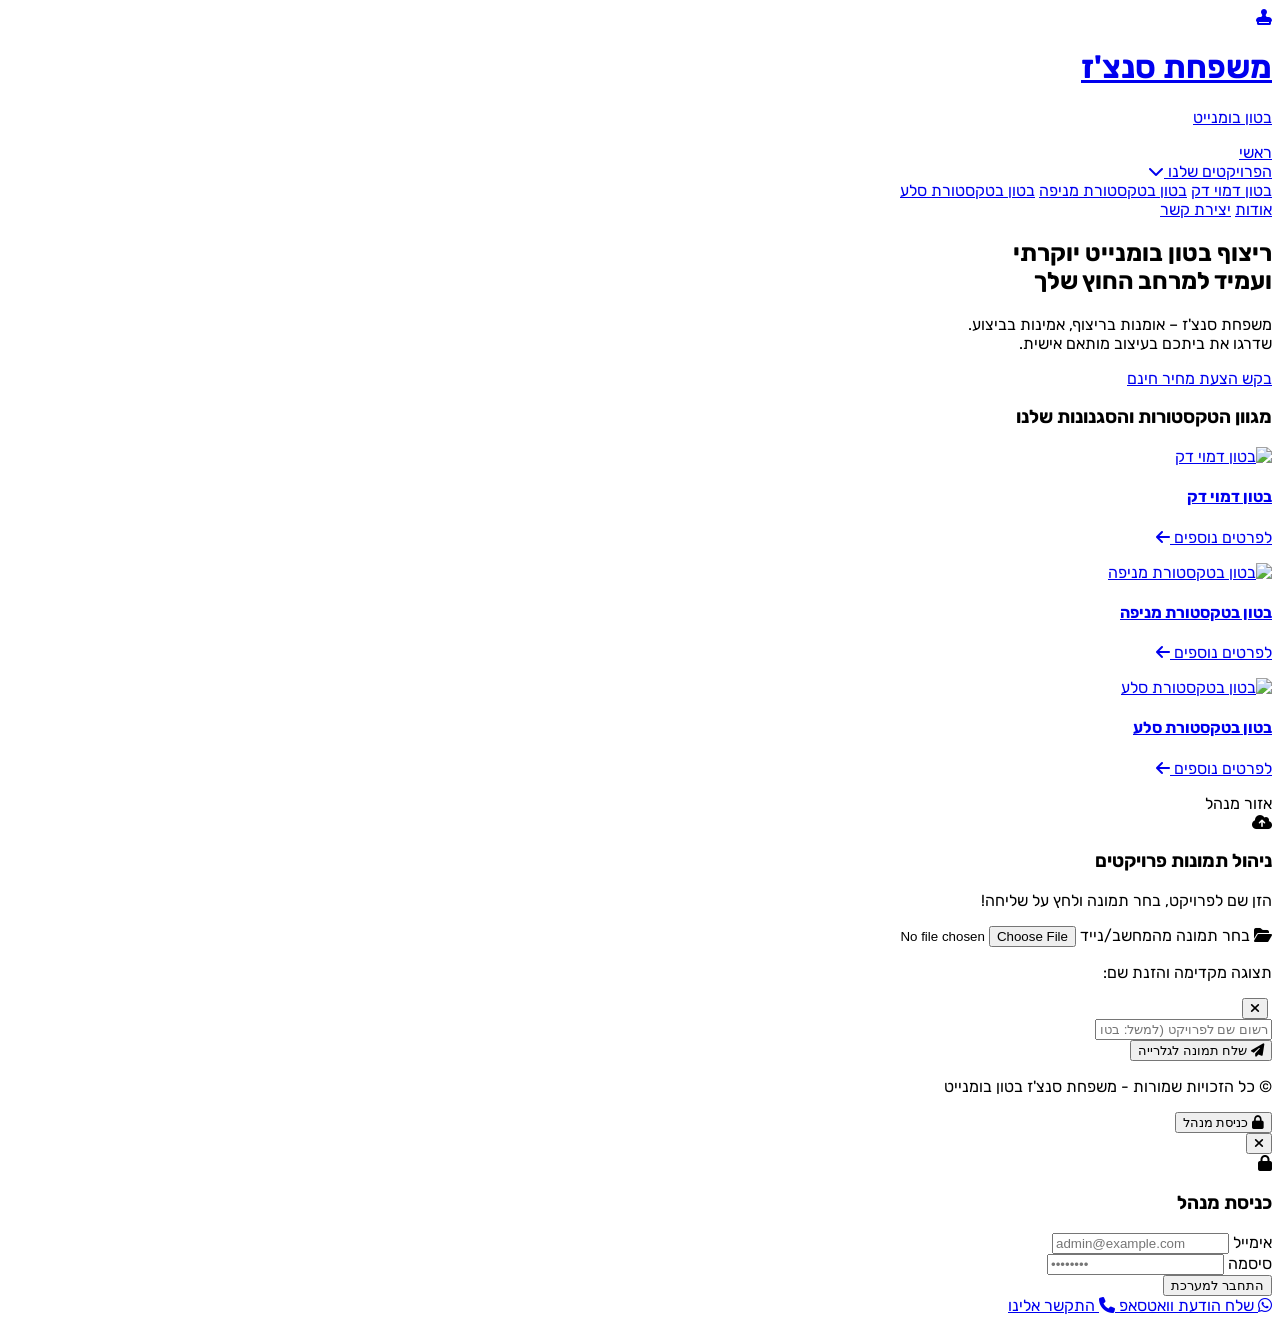
==== commit 745a0fae: "Implement Firebase Auth security" ====
--- a/index.html
+++ b/index.html
@@ -144,11 +144,39 @@
   <!-- Footer -->
   <footer class="bg-white border-t border-slate-100 py-6 text-center mt-12">
     <p class="text-xs text-slate-400 mb-2">© כל הזכויות שמורות - משפחת סנצ'ז בטון בומנייט</p>
-    <button onclick="toggleAdmin()" class="text-xs text-slate-300 hover:text-slate-500 transition inline-flex items-center gap-1">
+    <button id="adminToggleBtn" onclick="toggleAdmin()" class="text-xs text-slate-300 hover:text-slate-500 transition inline-flex items-center gap-1">
       <i class="fa-solid fa-lock text-[10px]"></i>
       <span>כניסת מנהל</span>
     </button>
   </footer>
+
+  <!-- Login Modal -->
+  <div id="loginModal" class="fixed inset-0 bg-slate-900/80 z-[100] hidden items-center justify-center backdrop-blur-sm">
+    <div class="bg-white rounded-3xl p-8 max-w-sm w-full mx-4 shadow-2xl relative">
+      <button onclick="closeLoginModal()" class="absolute top-4 right-4 text-slate-400 hover:text-slate-600 transition">
+        <i class="fa-solid fa-xmark text-xl"></i>
+      </button>
+      
+      <div class="w-12 h-12 bg-amber-100 text-amber-700 rounded-2xl flex items-center justify-center text-xl mx-auto mb-4">
+        <i class="fa-solid fa-lock"></i>
+      </div>
+      <h3 class="font-black text-2xl text-center text-slate-900 mb-6">כניסת מנהל</h3>
+      
+      <div class="space-y-4">
+        <div>
+          <label class="block text-sm font-bold text-slate-700 mb-1">אימייל</label>
+          <input type="email" id="adminEmail" class="w-full px-4 py-3 rounded-xl border border-slate-200 focus:outline-none focus:ring-2 focus:ring-amber-500 bg-slate-50 text-left" dir="ltr" placeholder="admin@example.com">
+        </div>
+        <div>
+          <label class="block text-sm font-bold text-slate-700 mb-1">סיסמה</label>
+          <input type="password" id="adminPassword" class="w-full px-4 py-3 rounded-xl border border-slate-200 focus:outline-none focus:ring-2 focus:ring-amber-500 bg-slate-50 text-left" dir="ltr" placeholder="••••••••">
+        </div>
+        <button onclick="loginAdmin()" class="w-full bg-amber-700 hover:bg-amber-800 text-white font-bold py-3.5 rounded-xl transition shadow-lg shadow-amber-700/30 mt-2">
+          התחבר למערכת
+        </button>
+      </div>
+    </div>
+  </div>
 
   <!-- Floating Contact Widget -->
   <div class="fixed bottom-5 right-5 z-50 flex flex-col gap-2">
@@ -166,6 +194,7 @@
   <script type="module">
     import { initializeApp } from "https://www.gstatic.com/firebasejs/10.8.0/firebase-app.js";
     import { getFirestore, collection, addDoc, onSnapshot, query, orderBy, deleteDoc, doc } from "https://www.gstatic.com/firebasejs/10.8.0/firebase-firestore.js";
+    import { getAuth, signInWithEmailAndPassword, signOut, onAuthStateChanged } from "https://www.gstatic.com/firebasejs/10.8.0/firebase-auth.js";
 
     const firebaseConfig = {
       apiKey: "AIzaSyA6gQUAMtWMvtm8tbj549-Tu2n1786cLPI",
@@ -173,12 +202,12 @@
       projectId: "ari-4d450",
       storageBucket: "ari-4d450.firebasestorage.app",
       messagingSenderId: "329527639690",
-      appId: "1:329527639690:web:4041f80ffe3b8ab8bb7773",
-      measurementId: "G-R9SL1V3RE6"
+      appId: "1:329527639690:web:4041f80ffe3b8ab8bb7773"
     };
 
     const app = initializeApp(firebaseConfig);
     const db = getFirestore(app);
+    const auth = getAuth(app);
 
     const CLOUD_NAME = "qf5hsrcg"; 
     const UPLOAD_PRESET = "ralr6sps"; 
@@ -186,21 +215,62 @@
     let selectedFile = null;
     let isAdmin = false;
 
-    // כניסת מנהל
-    window.toggleAdmin = function() {
-      const password = prompt("הכנס סיסמת מנהל:");
-      // Simple obfuscation of "1234" to prevent basic inspection
-      if (password && btoa(password) === "MTIzNA==") {
+    const loginModal = document.getElementById('loginModal');
+    const emailInput = document.getElementById('adminEmail');
+    const passwordInput = document.getElementById('adminPassword');
+    const adminToggleBtn = document.getElementById('adminToggleBtn');
+
+    onAuthStateChanged(auth, (user) => {
+      if (user) {
         isAdmin = true;
         document.getElementById('adminUploadSection').classList.remove('hidden');
         document.body.classList.add('admin-mode');
-        alert("שלום מנהל! אזור העלאת והסרת התמונות פעיל כעת.");
-      } else if (password !== null) {
-        alert("סיסמה שגויה!");
-      }
-    };
-
-    // תצוגה מקדימה
+        adminToggleBtn.innerHTML = `<i class="fa-solid fa-arrow-right-from-bracket text-[10px]"></i> <span>התנתק</span>`;
+        document.querySelectorAll('.delete-btn').forEach(btn => btn.classList.remove('hidden'));
+      } else {
+        isAdmin = false;
+        document.getElementById('adminUploadSection').classList.add('hidden');
+        document.body.classList.remove('admin-mode');
+        adminToggleBtn.innerHTML = `<i class="fa-solid fa-lock text-[10px]"></i> <span>כניסת מנהל</span>`;
+        document.querySelectorAll('.delete-btn').forEach(btn => btn.classList.add('hidden'));
+      }
+    });
+
+    window.toggleAdmin = function() {
+      if (isAdmin) {
+        signOut(auth).then(() => alert("התנתקת בהצלחה."));
+      } else {
+        loginModal.classList.remove('hidden');
+        loginModal.classList.add('flex');
+      }
+    };
+
+    window.closeLoginModal = function() {
+      loginModal.classList.add('hidden');
+      loginModal.classList.remove('flex');
+    };
+
+    window.loginAdmin = function() {
+      const email = emailInput.value.trim();
+      const password = passwordInput.value;
+      
+      if (!email || !password) {
+        alert("אנא הזן אימייל וסיסמה");
+        return;
+      }
+
+      signInWithEmailAndPassword(auth, email, password)
+        .then(() => {
+          closeLoginModal();
+          emailInput.value = '';
+          passwordInput.value = '';
+          alert("התחברת בהצלחה!");
+        })
+        .catch((error) => {
+          alert("שגיאה בהתחברות. ודא שהאימייל והסיסמה נכונים.");
+        });
+    };
+
     window.previewSelectedImage = function(event) {
       const file = event.target.files[0];
       if (file) {
